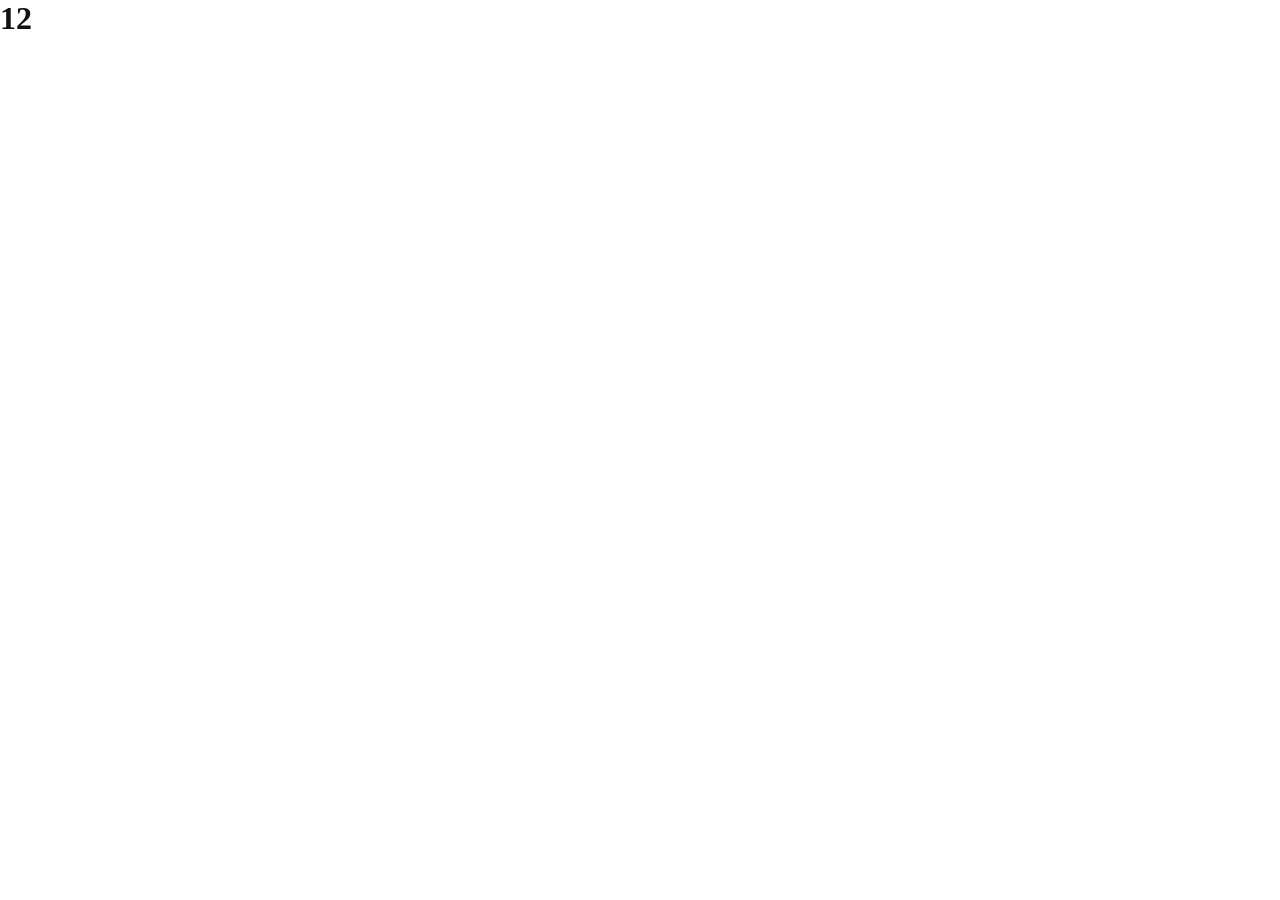
==== 4cards/Stripes/sketch/index.html @ 3e3342d7 "link" ====
<html>

<head>
    <meta charset="UTF-8">

    <meta name="viewport" content="width=device-width, initial-scale=1.0, maximum-scale=1.0, user-scalable=no">

    <meta name="apple-mobile-web-app-capable" content="yes">

    <style>
        
        html,
        body {
            padding: 0;
            margin: 0;
            color: #111;
            width: 100vw;
            height: 100vh;

            -webkit-touch-callout: none;
            -webkit-user-select: none;
            -khtml-user-select: none;
            -moz-user-select: none;
            -ms-user-select: none;
            user-select: none;
        }
        
         
        
    </style>

    <script type="text/javascript">
        function blockMove() {
            event.preventDefault();
        }
    </script>

</head>

<body ontouchmove="blockMove()">
    <div id="syllabus-sketch">
    </div>

    <script language="javascript" type="text/javascript" src="https://cdnjs.cloudflare.com/ajax/libs/p5.js/0.4.13/p5.min.js"></script>
    <script language="javascript" type="text/javascript" src="helper-stuff/helper-code.js"></script>

   
    <script language="javascript" type="text/javascript" src="sketch.js"></script>
    
    <h1> 12 </h1>

</body>

</html>
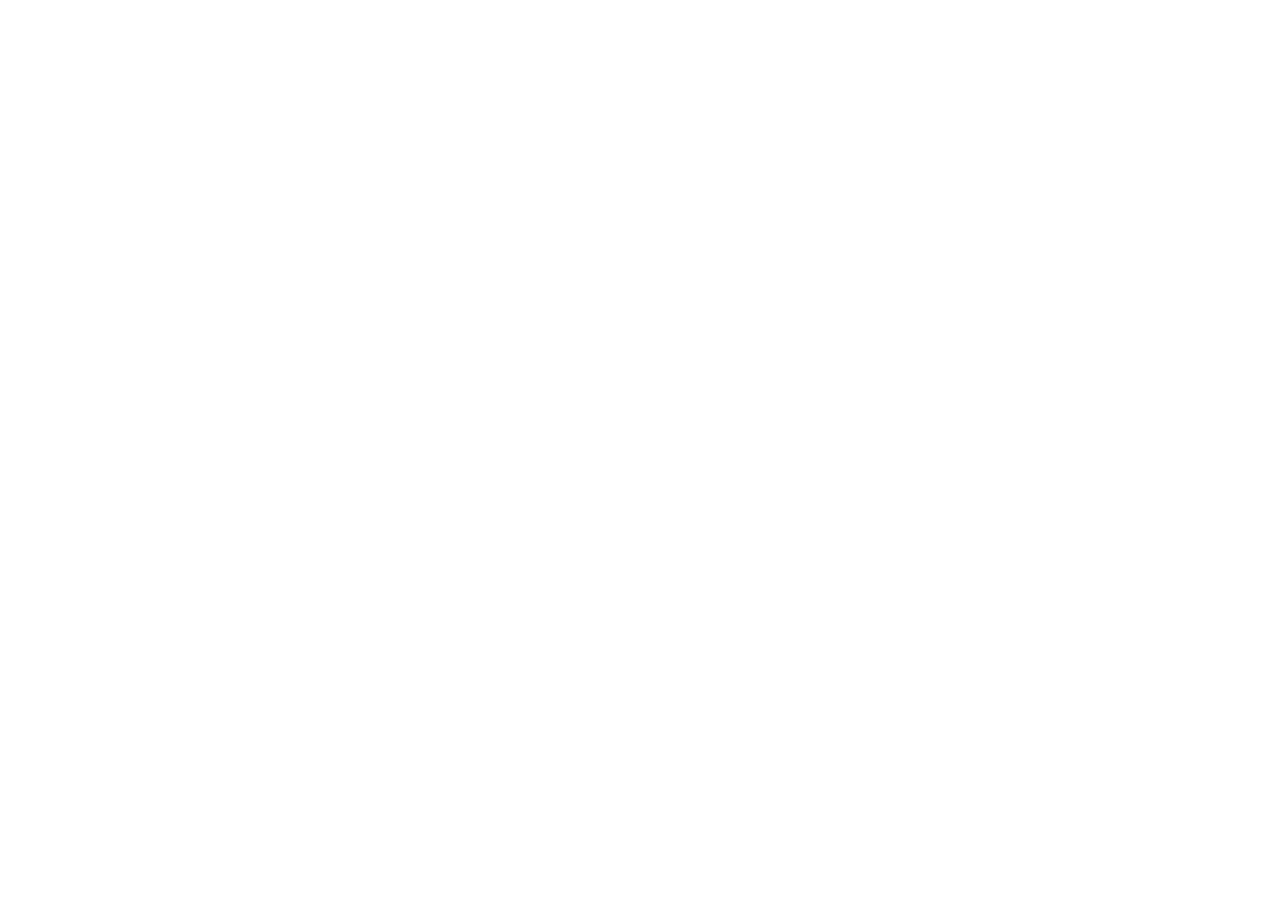
==== commit 78741062: "update" ====
--- a/4cards/Stripes/sketch/index.html
+++ b/4cards/Stripes/sketch/index.html
@@ -47,7 +47,6 @@
    
     <script language="javascript" type="text/javascript" src="sketch.js"></script>
     
-    <h1> 12 </h1>
 
 </body>
 
